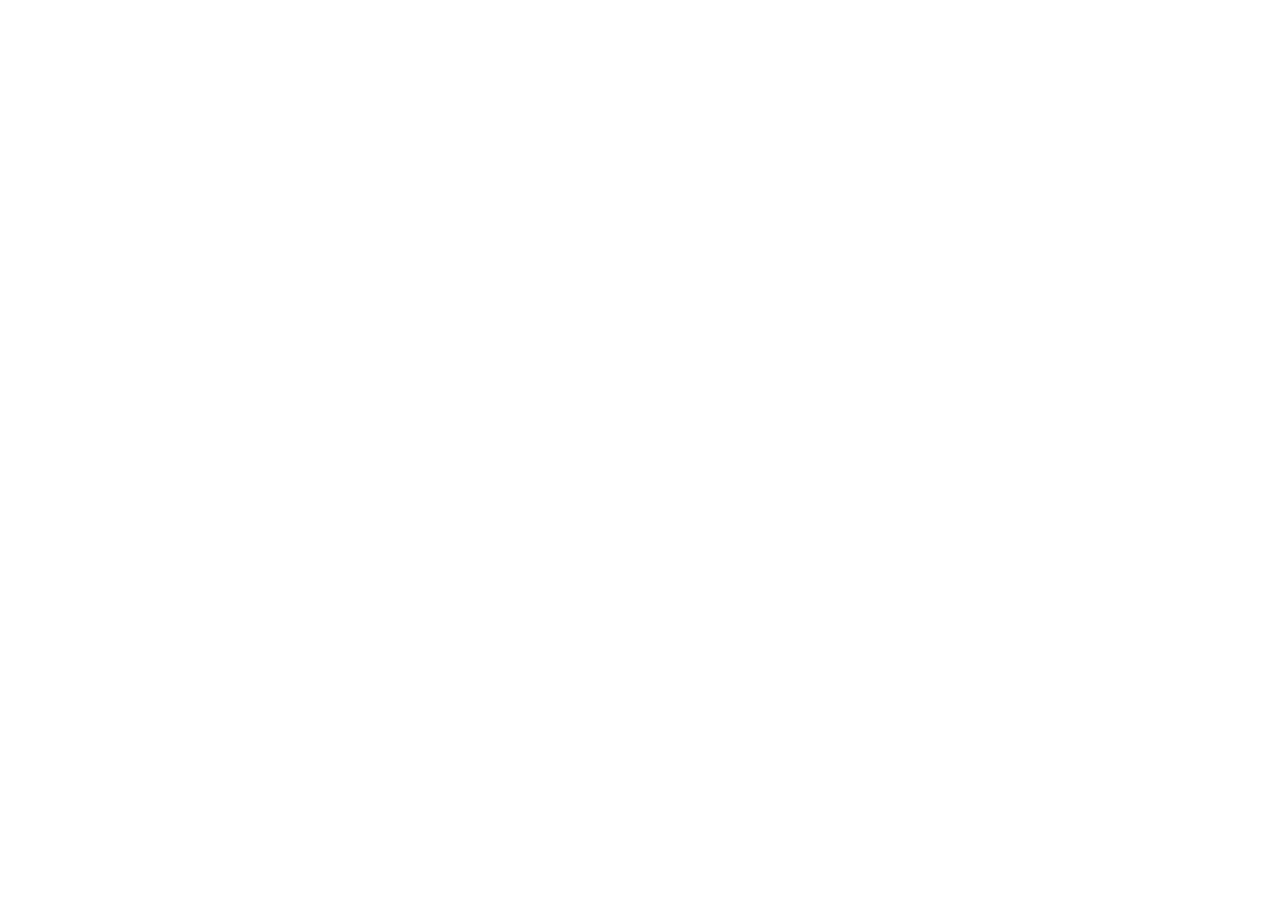
==== FEweek03/index.html @ 2339c22b "Date 실습 완료" ====
<!DOCTYPE html>
<html lang="ko">
<head>
    <meta charset="UTF-8">
    <meta name="viewport" content="width=device-width, initial-scale=1.0">
    <title>프론트엔드 1학기 3주차 세미나</title>
    <link rel="stylesheet" href="./css/style.css">
</head>
<body>
    <script src="./js/date.js"></script>
</body>
</html>
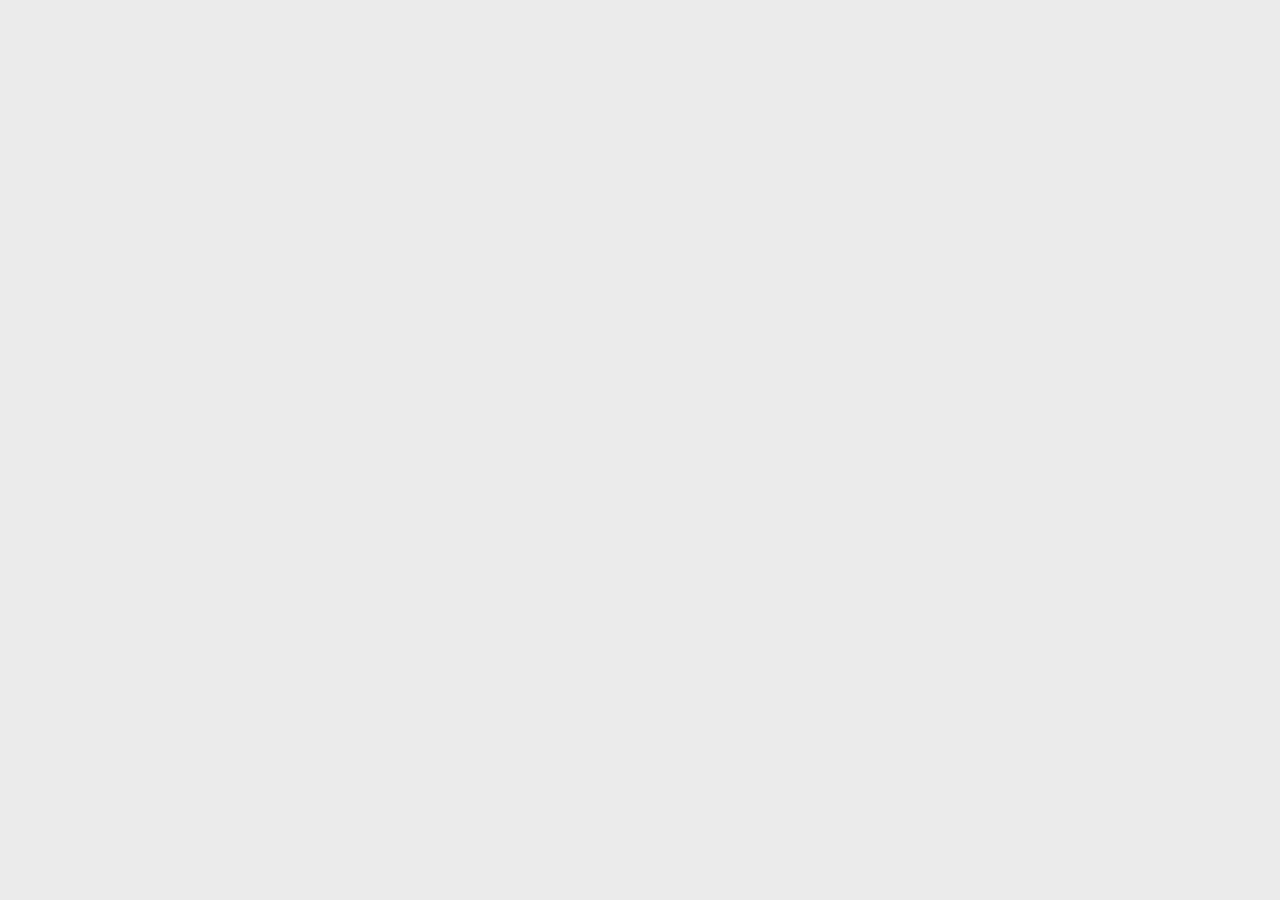
==== commit 52a6ee6d: "타이머 함수 실습 완료" ====
--- a/FEweek03/index.html
+++ b/FEweek03/index.html
@@ -7,6 +7,7 @@
     <link rel="stylesheet" href="./css/style.css">
 </head>
 <body>
-    <script src="./js/date.js"></script>
+    <!-- <script src="./js/date.js"></script> -->
+    <script src="./js/timer.js"></script>
 </body>
 </html>
--- a/FEweek03/css/style.css
+++ b/FEweek03/css/style.css
@@ -0,0 +1,84 @@
+.toast {
+position: fixed;
+top: 30px;
+left: 50%;
+transform: translateX(-50%) translateY(-20px);
+padding: 14px 24px;
+background-color: #333;
+color: white;
+border-radius: 10px;
+opacity: 0;
+transition: all 0.4s ease;
+}
+
+.toast.show {
+opacity: 1;
+transform: translateX(-50%) translateY(0);
+}
+
+body {
+background-color: #ebebeb;
+padding: 0;
+display: flex;
+align-items: center;
+justify-content: center;
+flex-direction: column;
+}
+
+.movie-chart-title {
+font-weight: 500;
+font-size: 2.5rem;
+min-width: 68.125rem;
+border-bottom: 0.25rem solid #3b3b3b;
+padding: 1rem 0;
+}
+
+#movieContainer {
+display: grid;
+grid-template-columns: repeat(3, 1fr);
+grid-template-rows: repeat(2, auto);
+gap: 1.25rem;
+padding: 1.25rem;
+}
+
+.card {
+width: 21.875rem;
+background-color: #fff;
+border-radius: 1.25rem;
+box-shadow: 0 0.25rem 0.5rem rgba(0, 0, 0, 0.1);
+overflow: hidden;
+transition: transform 0.3s ease-in-out;
+cursor: pointer;
+}
+
+.card:hover {
+transform: scale(1.02);
+}
+
+.card img {
+width: 100%;
+height: auto;
+}
+
+.card-body {
+padding: 0.9375rem;
+}
+
+.card-title {
+font-size: 1.25rem;
+margin: 0 0 0.625rem;
+color: #3b3b3b;
+}
+
+.card-rating {
+font-weight: 700;
+font-size: 1rem;
+color: #e67e22;
+}
+
+.card-description {
+font-size: 1rem;
+color: #9a9a9a;
+margin-top: 0.3125rem;
+white-space: pre;
+}
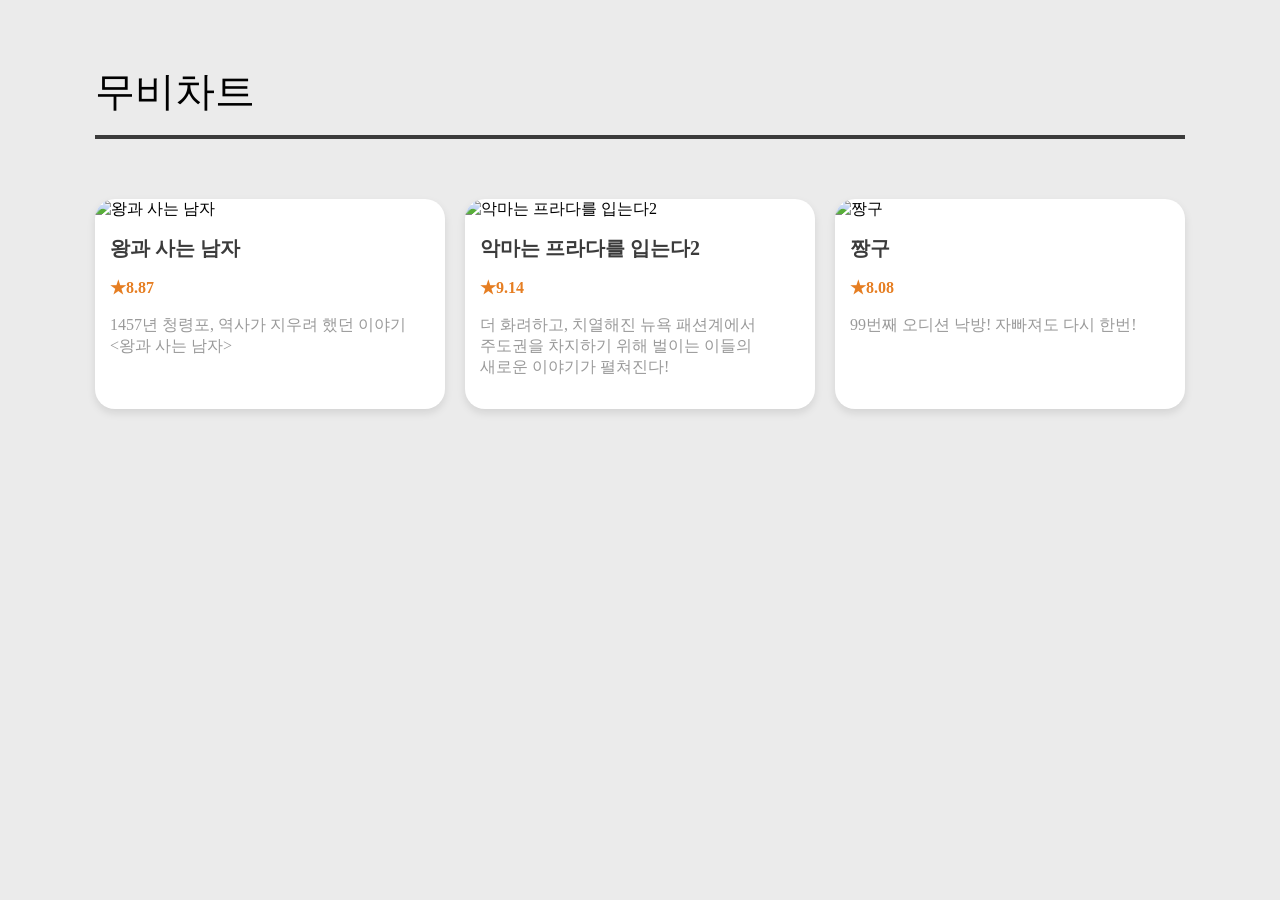
==== commit 9b89e00b: "fetch API 실습 완료" ====
--- a/FEweek03/index.html
+++ b/FEweek03/index.html
@@ -7,7 +7,11 @@
     <link rel="stylesheet" href="./css/style.css">
 </head>
 <body>
+    <h3 class="movie-chart-title">무비차트</h3>
+    <div id="movieContainer"></div>
     <!-- <script src="./js/date.js"></script> -->
-    <script src="./js/timer.js"></script>
+    <!-- <script src="./js/timer.js"></script> -->
+    <script src="./js/movieList.js"></script>
+    
 </body>
 </html>
